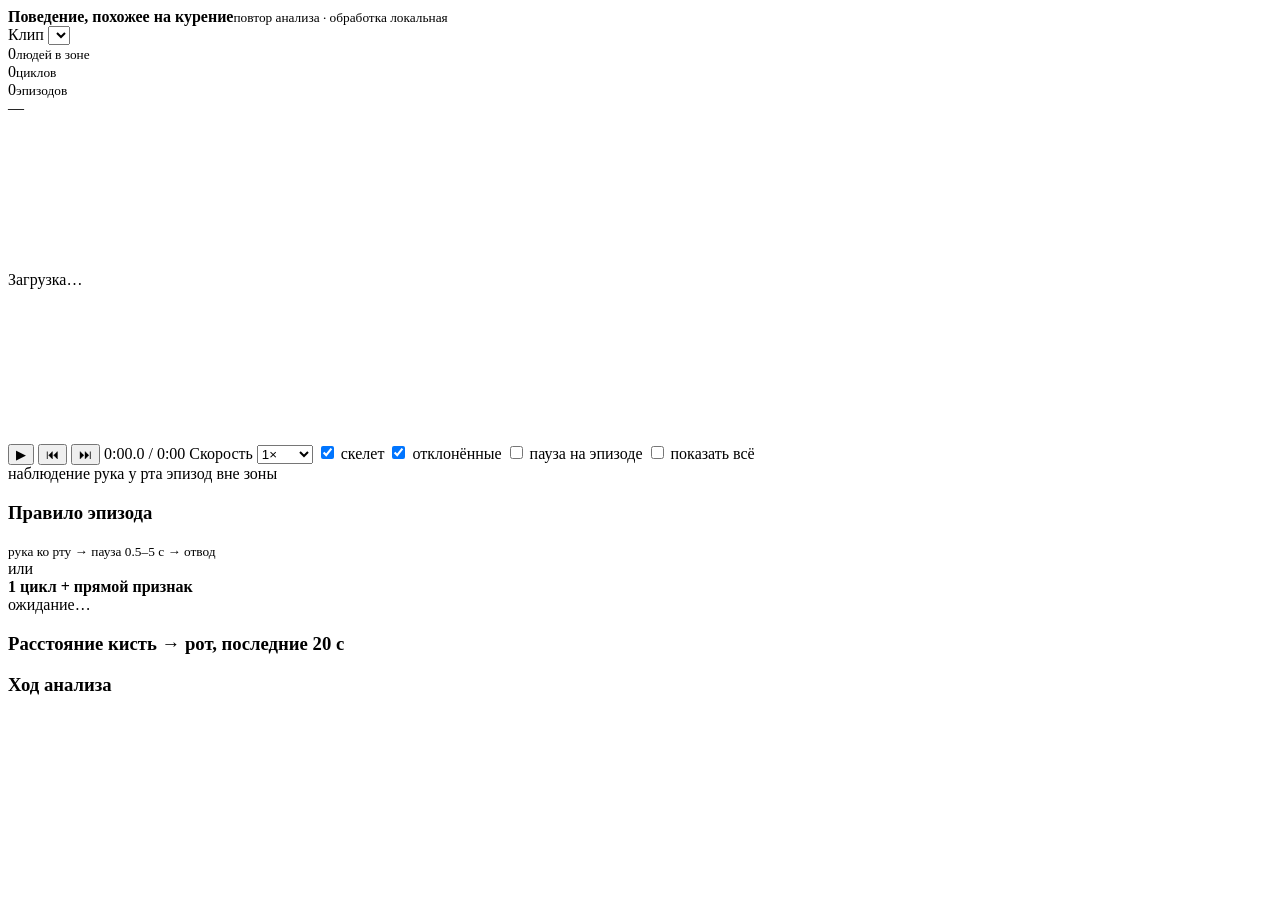
==== smokedet/ui/static/index.html @ 9e087541 "Веб-интерфейс повтора анализа для показа жюри (ui.py) Видео с разметкой и ход анализа синхронно с ни" ====
<!doctype html>
<html lang="ru">
<head>
<meta charset="utf-8">
<meta name="viewport" content="width=device-width, initial-scale=1">
<title>Повтор анализа — курение</title>
<link rel="stylesheet" href="/static/style.css">
</head>
<body>
<header>
  <div class="brand">
    <span class="rec"></span>
    <div><b>Поведение, похожее на курение</b><small>повтор анализа · обработка локальная</small></div>
  </div>
  <label class="clipsel">Клип <select id="clip"></select></label>
  <div class="meta" id="clipMeta"></div>
  <div class="stats">
    <div><span id="stPeople">0</span><small>людей в зоне</small></div>
    <div><span id="stCycles">0</span><small>циклов</small></div>
    <div class="ev"><span id="stEvents">0</span><small>эпизодов</small></div>
  </div>
  <div class="clock" id="clock">—</div>
</header>
<main>
  <section class="left">
    <div id="stage">
      <video id="video" muted playsinline preload="auto"></video>
      <canvas id="overlay"></canvas>
      <div id="alert" class="hidden"></div>
      <div id="wait"><div class="msg">Загрузка…</div><div class="bar"><i></i></div></div>
    </div>
    <canvas id="timeline" title="Перемотка: щелчок или перетаскивание"></canvas>
    <div class="controls">
      <button id="play" class="primary" title="Пробел">▶</button>
      <button id="prevEv" title="К предыдущему эпизоду (P)">⏮</button>
      <button id="nextEv" title="К следующему эпизоду (N)">⏭</button>
      <span id="time" class="time">0:00.0 / 0:00</span>
      <label>Скорость
        <select id="speed">
          <option value="0.25">0.25×</option><option value="0.5">0.5×</option><option value="1" selected>1×</option>
          <option value="2">2×</option><option value="4">4×</option>
        </select>
      </label>
      <label class="tog"><input type="checkbox" id="optSkel" checked> скелет</label>
      <label class="tog"><input type="checkbox" id="optRejects" checked> отклонённые</label>
      <label class="tog"><input type="checkbox" id="optPause"> пауза на эпизоде</label>
      <label class="tog" title="Показать весь анализ, а не только известное к текущему моменту"><input type="checkbox" id="optAll"> показать всё</label>
      <span class="sep"></span>
      <div class="legend">
        <span><i style="--c: var(--green)"></i>наблюдение</span>
        <span><i style="--c: var(--yellow)"></i>рука у рта</span>
        <span><i style="--c: var(--red)"></i>эпизод</span>
        <span><i style="--c: var(--gray)"></i>вне зоны</span>
      </div>
    </div>
  </section>
  <aside>
    <div class="card rule">
      <h3>Правило эпизода <span id="ruleWho"></span></h3>
      <div class="cond" id="condCycles">
        <i></i><div><b></b><small>рука ко рту → пауза 0.5–5 с → отвод</small></div><span class="val"></span>
      </div>
      <div class="or">или</div>
      <div class="cond" id="condDirect">
        <i></i><div><b>1 цикл + прямой признак</b><small></small></div><span class="val"></span>
      </div>
      <div class="verdict" id="verdict">ожидание…</div>
    </div>
    <div class="card people">
      <h3>Расстояние кисть → рот, последние <span id="winSec">20</span> с</h3>
      <div id="people"></div>
    </div>
    <div class="card feed">
      <h3>Ход анализа</h3>
      <ol id="feed"></ol>
    </div>
  </aside>
</main>
<script src="/static/app.js"></script>
</body>
</html>
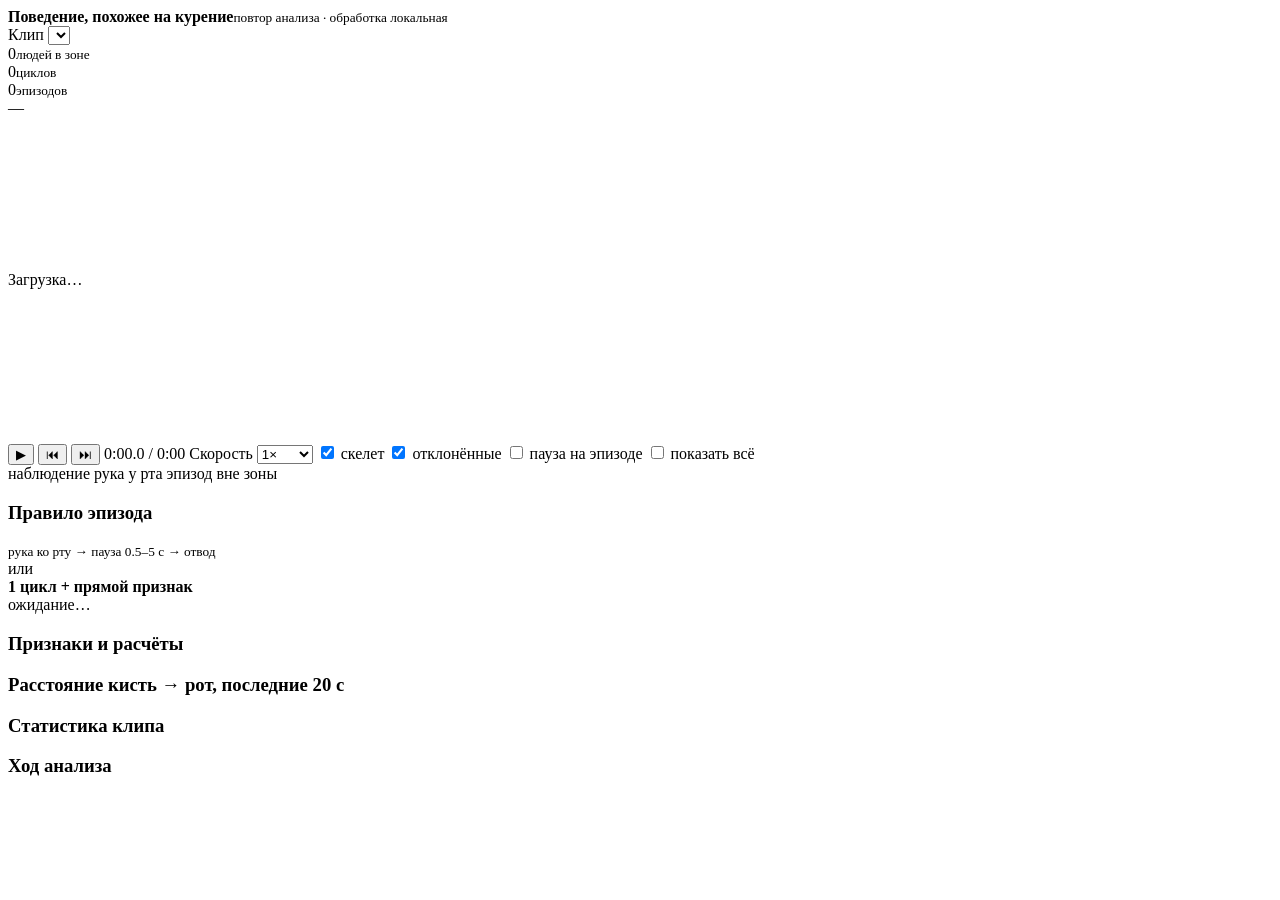
==== commit 7dbc9089: "UI: папка с видео (--videos, анализ при открытии), действия и признаки у рамок, карточки расчётов и " ====
--- a/smokedet/ui/static/index.html
+++ b/smokedet/ui/static/index.html
@@ -66,9 +66,17 @@
       </div>
       <div class="verdict" id="verdict">ожидание…</div>
     </div>
+    <div class="card calc">
+      <h3>Признаки и расчёты</h3>
+      <div id="calc"></div>
+    </div>
     <div class="card people">
       <h3>Расстояние кисть → рот, последние <span id="winSec">20</span> с</h3>
       <div id="people"></div>
+    </div>
+    <div class="card clipstats">
+      <h3>Статистика клипа</h3>
+      <div id="clipStats"></div>
     </div>
     <div class="card feed">
       <h3>Ход анализа</h3>
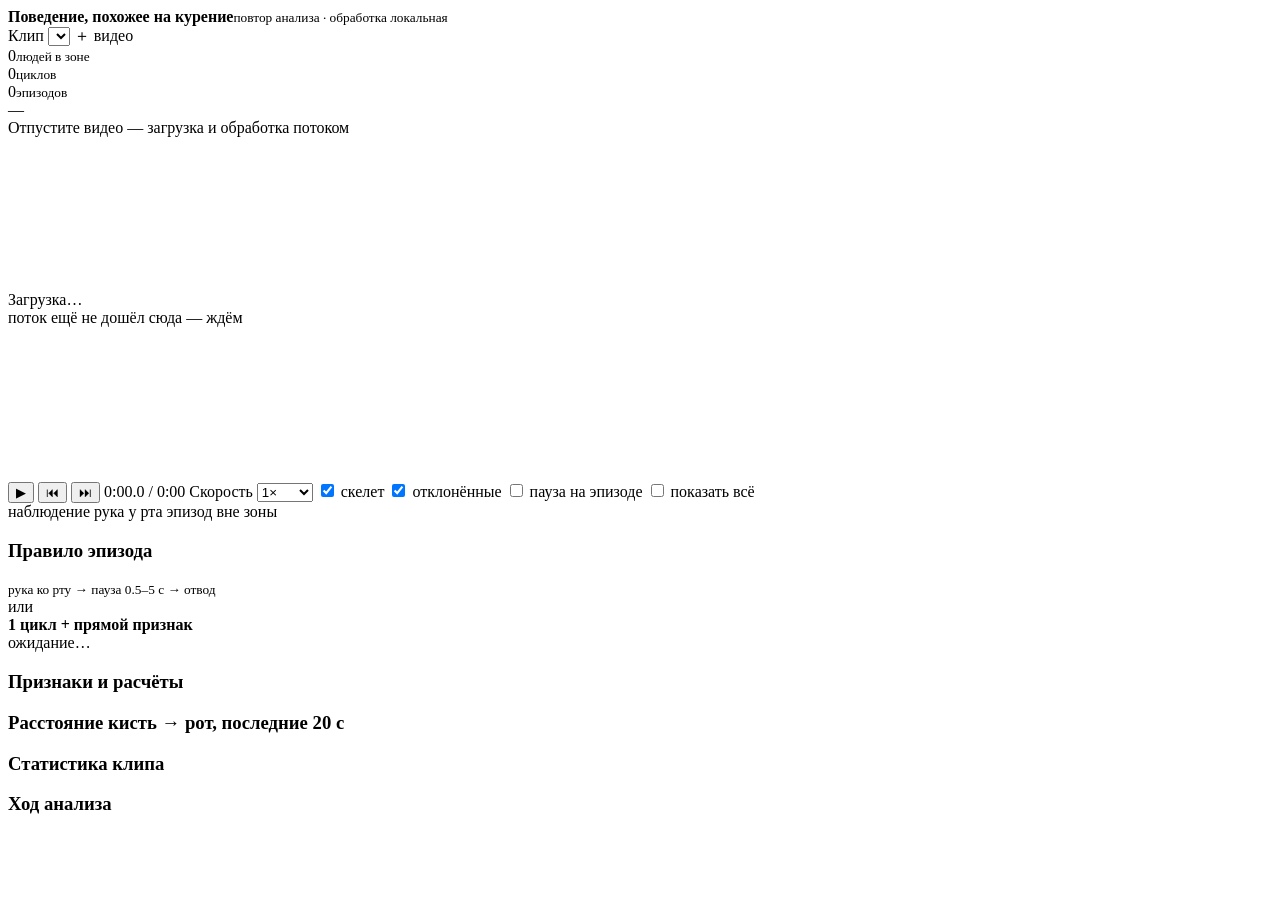
==== commit b5ffbee7: "VLM-арбитр в потоке: vlm.py, потоковый веб-интерфейс, загрузка видео - smokedet/vlm.py: тревога пото" ====
--- a/smokedet/ui/static/index.html
+++ b/smokedet/ui/static/index.html
@@ -13,6 +13,7 @@
     <div><b>Поведение, похожее на курение</b><small>повтор анализа · обработка локальная</small></div>
   </div>
   <label class="clipsel">Клип <select id="clip"></select></label>
+  <label class="upload" id="uploadBtn" title="Загрузить видео: обработка потоком, результаты появляются по ходу (можно перетащить файл на страницу)"><span>＋ видео</span><input type="file" id="uploadFile" accept="video/*,.mkv,.ts,.avi" hidden></label>
   <div class="meta" id="clipMeta"></div>
   <div class="stats">
     <div><span id="stPeople">0</span><small>людей в зоне</small></div>
@@ -21,6 +22,7 @@
   </div>
   <div class="clock" id="clock">—</div>
 </header>
+<div id="drop" class="hidden">Отпустите видео — загрузка и обработка потоком</div>
 <main>
   <section class="left">
     <div id="stage">
@@ -28,6 +30,7 @@
       <canvas id="overlay"></canvas>
       <div id="alert" class="hidden"></div>
       <div id="wait"><div class="msg">Загрузка…</div><div class="bar"><i></i></div></div>
+      <div id="liveWait" class="hidden">поток ещё не дошёл сюда — ждём</div>
     </div>
     <canvas id="timeline" title="Перемотка: щелчок или перетаскивание"></canvas>
     <div class="controls">
